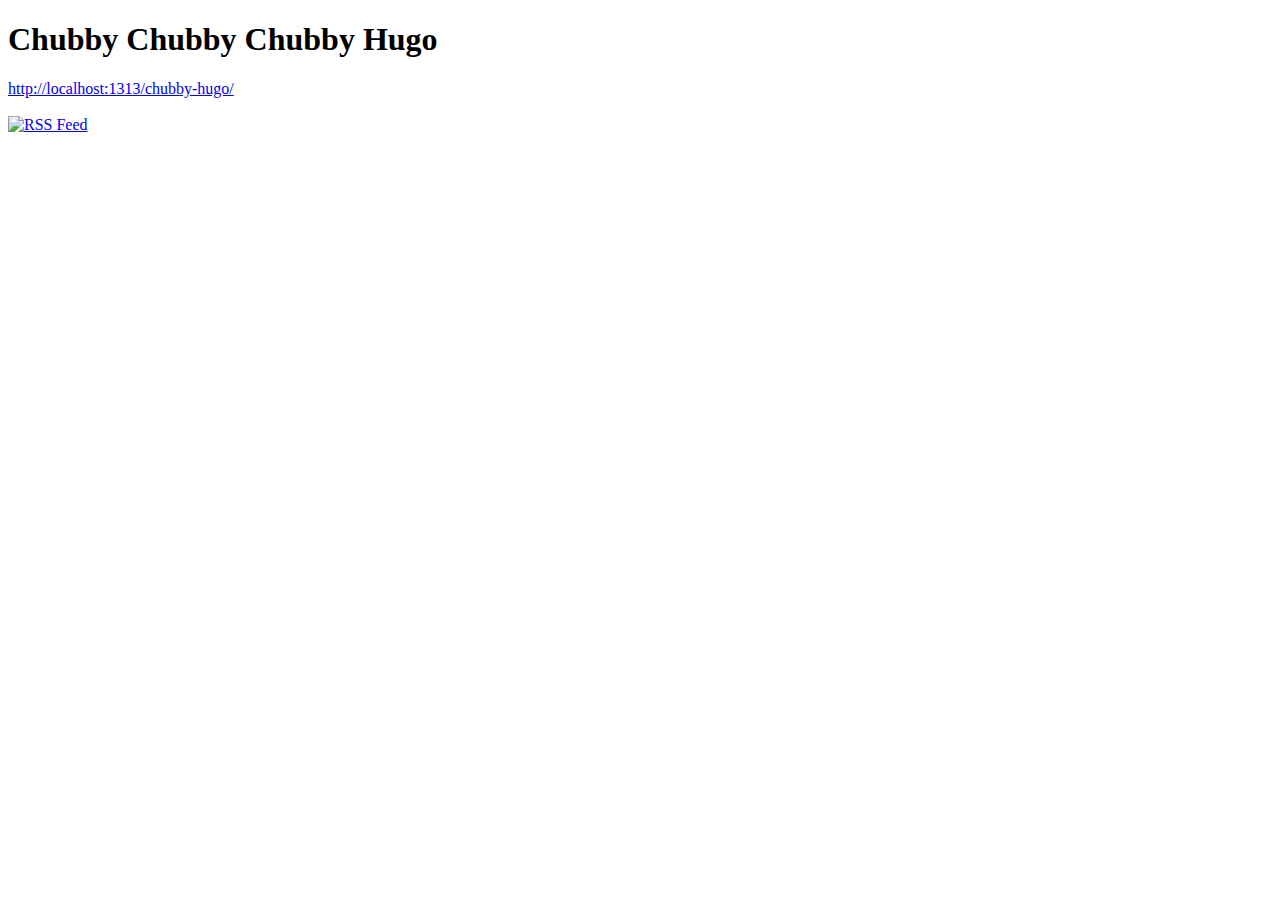
==== public/index.html @ a37f1142 "add public/" ====
<!DOCTYPE html>
<html lang="en">
<head>
	<meta name="generator" content="Hugo 0.134.3"><script src="/chubby-hugo/livereload.js?mindelay=10&amp;v=2&amp;port=1313&amp;path=chubby-hugo/livereload" data-no-instant defer></script>
	<title>Chubby Chubby Chubby Hugo</title>
	<link rel="canonical" href="http://localhost:1313/chubby-hugo/">
	<link rel='alternate' type='application/rss+xml' title="Chubby Chubby Chubby Hugo RSS" href='/index.xml'>
	<link rel='stylesheet' type='text/css' href='/style.css'>
	<link rel="icon" href="/favicon.ico">
	<meta name="description" content="">
	<meta name="viewport" content="width=device-width, initial-scale=1">
	<meta name="robots" content="index, follow">
	<meta charset="utf-8">
</head>
<body>
<main>
<header><h1 id="tag_Chubby Chubby Chubby Hugo">Chubby Chubby Chubby Hugo</h1></header>
<article>

<ul>
</ul>

</article>
</main>

<footer>
	<a href="http://localhost:1313/chubby-hugo/">http://localhost:1313/chubby-hugo/</a><br><br><a href="/index.xml"><img src="/rss.svg" style="max-height:1.5em" alt="RSS Feed" title="Subscribe via RSS for updates."></a>
</footer>

</body>
</html>
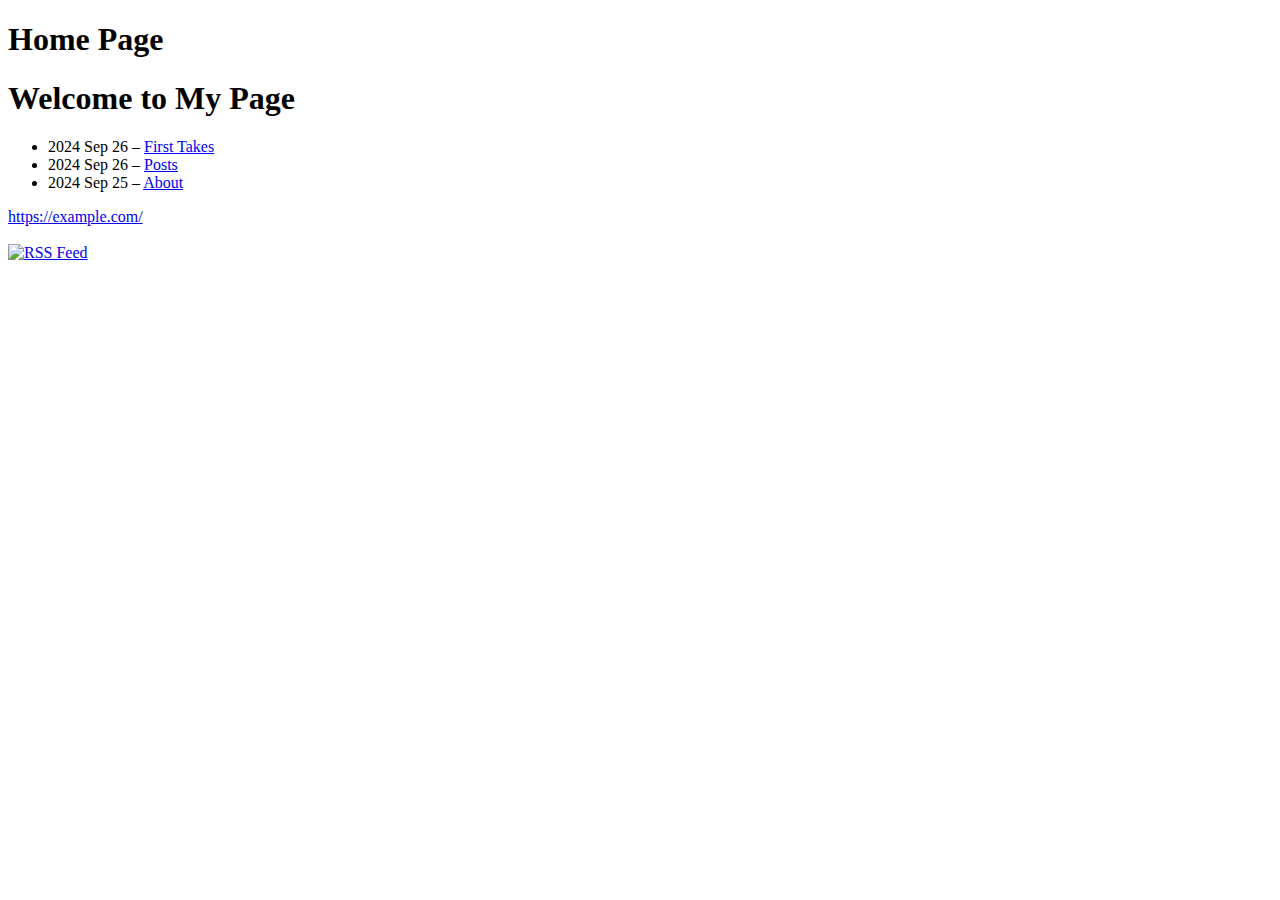
==== commit 769a6f81: "some changes in content and style" ====
--- a/public/index.html
+++ b/public/index.html
@@ -1,30 +1,40 @@
 <!DOCTYPE html>
 <html lang="en">
 <head>
-	<meta name="generator" content="Hugo 0.134.3"><script src="/chubby-hugo/livereload.js?mindelay=10&amp;v=2&amp;port=1313&amp;path=chubby-hugo/livereload" data-no-instant defer></script>
-	<title>Chubby Chubby Chubby Hugo</title>
-	<link rel="canonical" href="http://localhost:1313/chubby-hugo/">
-	<link rel='alternate' type='application/rss+xml' title="Chubby Chubby Chubby Hugo RSS" href='/index.xml'>
+	<meta name="generator" content="Hugo 0.134.3">
+	<title>ABC Chubby Chubby Chubby Hugo</title>
+	<link rel="canonical" href="https://example.com/">
+	<link rel='alternate' type='application/rss+xml' title="ABC Chubby Chubby Chubby Hugo RSS" href='/index.xml'>
 	<link rel='stylesheet' type='text/css' href='/style.css'>
 	<link rel="icon" href="/favicon.ico">
-	<meta name="description" content="">
+	<meta name="description" content="Welcome to My Page">
 	<meta name="viewport" content="width=device-width, initial-scale=1">
 	<meta name="robots" content="index, follow">
 	<meta charset="utf-8">
 </head>
 <body>
 <main>
-<header><h1 id="tag_Chubby Chubby Chubby Hugo">Chubby Chubby Chubby Hugo</h1></header>
+<header><h1 id="tag_Home Page">Home Page</h1></header>
 <article>
+<h1 id="welcome-to-my-page">Welcome to My Page</h1>
 
 <ul>
+<li><time datetime="2024-09-26T10:53:52-05:00">2024 Sep 26</time> &ndash; <a href="/first-takes/">First Takes</a>
+	
+	</li>
+<li><time datetime="2024-09-26T08:37:04-05:00">2024 Sep 26</time> &ndash; <a href="/posts/">Posts</a>
+	
+	</li>
+<li><time datetime="2024-09-25T16:24:33-05:00">2024 Sep 25</time> &ndash; <a href="/about/">About</a>
+	
+	</li>
 </ul>
 
 </article>
 </main>
 
 <footer>
-	<a href="http://localhost:1313/chubby-hugo/">http://localhost:1313/chubby-hugo/</a><br><br><a href="/index.xml"><img src="/rss.svg" style="max-height:1.5em" alt="RSS Feed" title="Subscribe via RSS for updates."></a>
+	<a href="https://example.com/">https://example.com/</a><br><br><a href="/index.xml"><img src="/rss.svg" style="max-height:1.5em" alt="RSS Feed" title="Subscribe via RSS for updates."></a>
 </footer>
 
 </body>
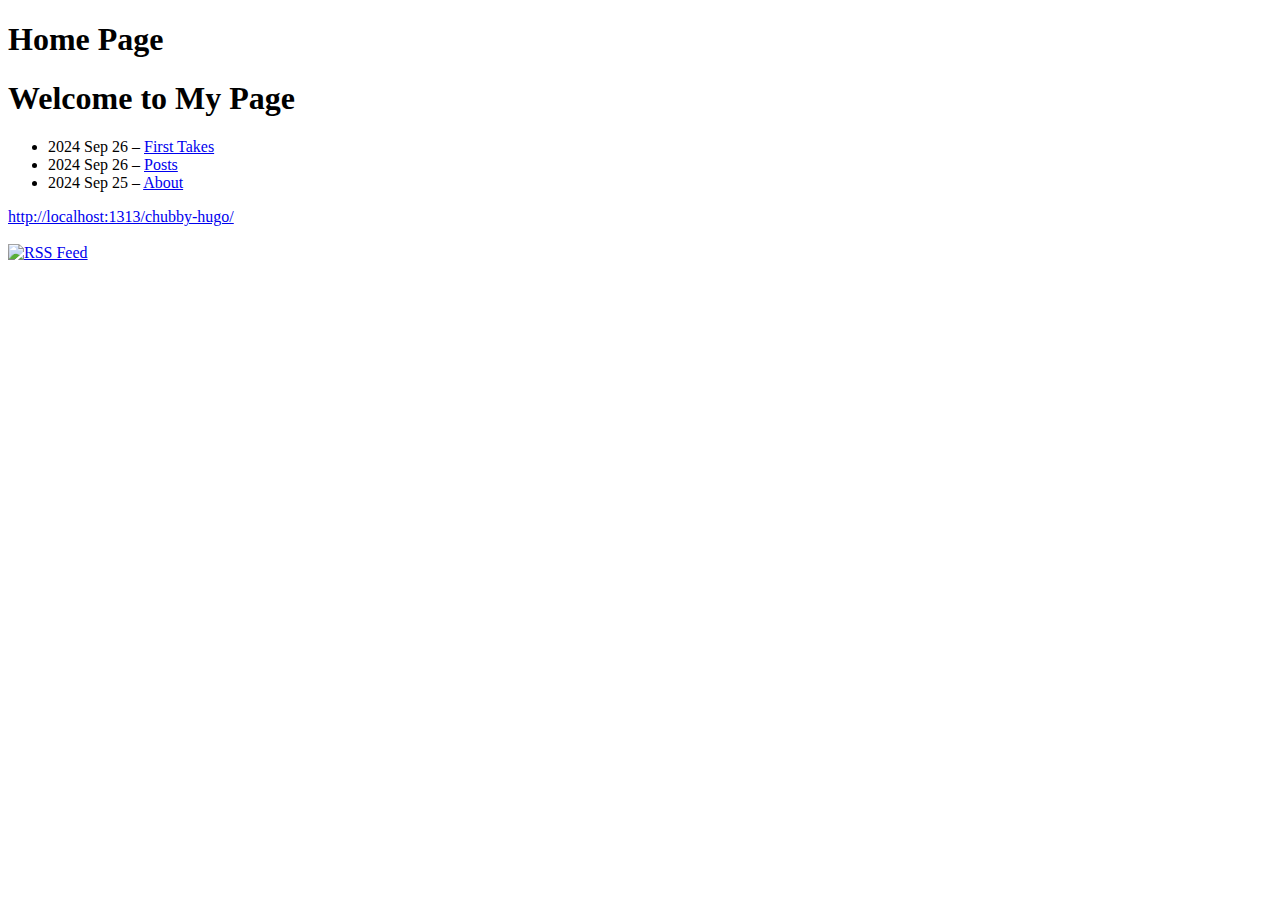
==== commit 3a66cbb2: "some changes in content and style" ====
--- a/public/index.html
+++ b/public/index.html
@@ -1,9 +1,9 @@
 <!DOCTYPE html>
 <html lang="en">
 <head>
-	<meta name="generator" content="Hugo 0.134.3">
+	<meta name="generator" content="Hugo 0.134.3"><script src="/chubby-hugo/livereload.js?mindelay=10&amp;v=2&amp;port=1313&amp;path=chubby-hugo/livereload" data-no-instant defer></script>
 	<title>ABC Chubby Chubby Chubby Hugo</title>
-	<link rel="canonical" href="https://example.com/">
+	<link rel="canonical" href="http://localhost:1313/chubby-hugo/">
 	<link rel='alternate' type='application/rss+xml' title="ABC Chubby Chubby Chubby Hugo RSS" href='/index.xml'>
 	<link rel='stylesheet' type='text/css' href='/style.css'>
 	<link rel="icon" href="/favicon.ico">
@@ -19,13 +19,13 @@
 <h1 id="welcome-to-my-page">Welcome to My Page</h1>
 
 <ul>
-<li><time datetime="2024-09-26T10:53:52-05:00">2024 Sep 26</time> &ndash; <a href="/first-takes/">First Takes</a>
+<li><time datetime="2024-09-26T10:53:52-05:00">2024 Sep 26</time> &ndash; <a href="/chubby-hugo/first-takes/">First Takes</a>
 	
 	</li>
-<li><time datetime="2024-09-26T08:37:04-05:00">2024 Sep 26</time> &ndash; <a href="/posts/">Posts</a>
+<li><time datetime="2024-09-26T08:37:04-05:00">2024 Sep 26</time> &ndash; <a href="/chubby-hugo/posts/">Posts</a>
 	
 	</li>
-<li><time datetime="2024-09-25T16:24:33-05:00">2024 Sep 25</time> &ndash; <a href="/about/">About</a>
+<li><time datetime="2024-09-25T16:24:33-05:00">2024 Sep 25</time> &ndash; <a href="/chubby-hugo/about/">About</a>
 	
 	</li>
 </ul>
@@ -34,7 +34,7 @@
 </main>
 
 <footer>
-	<a href="https://example.com/">https://example.com/</a><br><br><a href="/index.xml"><img src="/rss.svg" style="max-height:1.5em" alt="RSS Feed" title="Subscribe via RSS for updates."></a>
+	<a href="http://localhost:1313/chubby-hugo/">http://localhost:1313/chubby-hugo/</a><br><br><a href="/index.xml"><img src="/rss.svg" style="max-height:1.5em" alt="RSS Feed" title="Subscribe via RSS for updates."></a>
 </footer>
 
 </body>
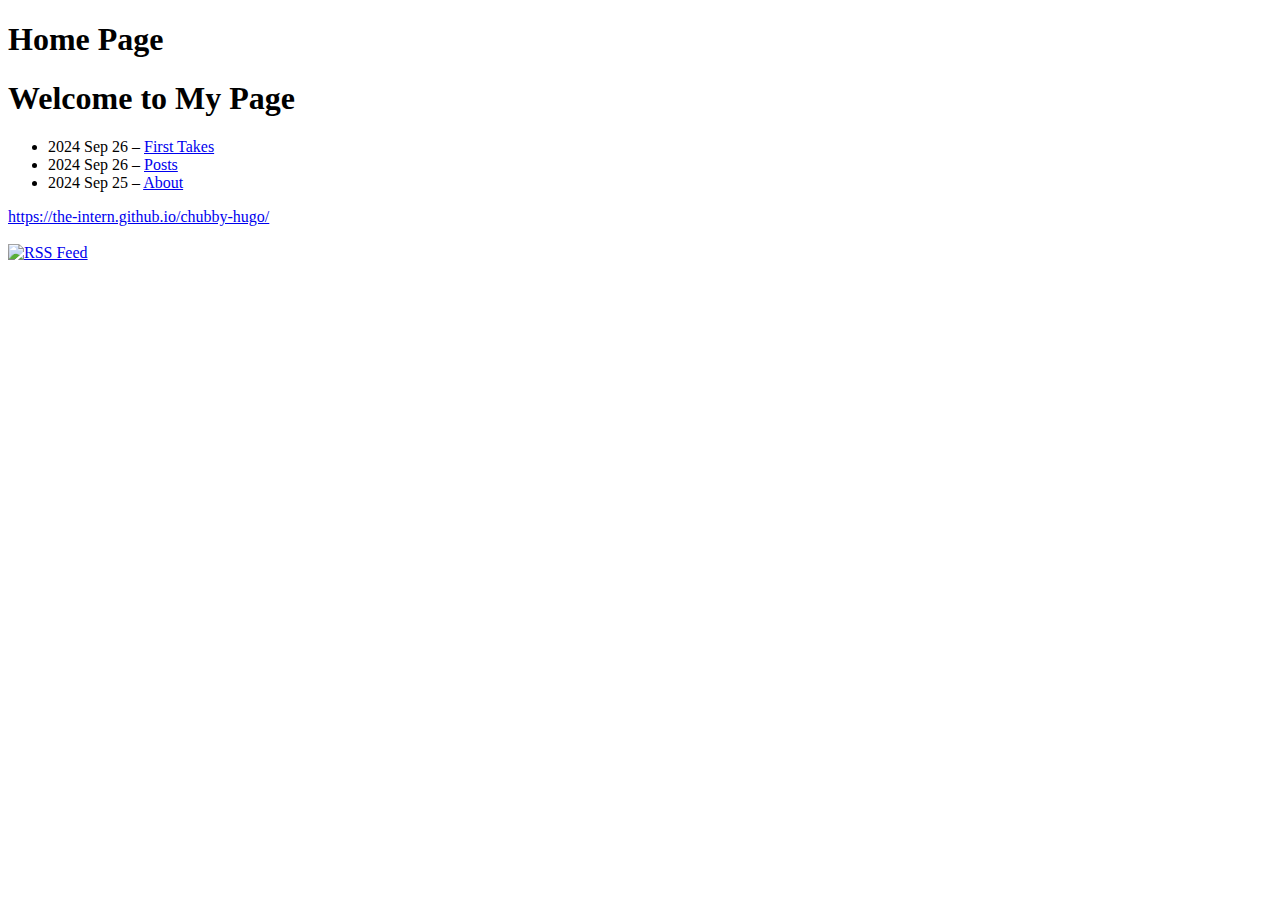
==== commit f1d48f47: "add workflows" ====
--- a/public/index.html
+++ b/public/index.html
@@ -1,9 +1,9 @@
 <!DOCTYPE html>
 <html lang="en">
 <head>
-	<meta name="generator" content="Hugo 0.134.3"><script src="/chubby-hugo/livereload.js?mindelay=10&amp;v=2&amp;port=1313&amp;path=chubby-hugo/livereload" data-no-instant defer></script>
+	<meta name="generator" content="Hugo 0.134.3">
 	<title>ABC Chubby Chubby Chubby Hugo</title>
-	<link rel="canonical" href="http://localhost:1313/chubby-hugo/">
+	<link rel="canonical" href="https://the-intern.github.io/chubby-hugo/">
 	<link rel='alternate' type='application/rss+xml' title="ABC Chubby Chubby Chubby Hugo RSS" href='/index.xml'>
 	<link rel='stylesheet' type='text/css' href='/style.css'>
 	<link rel="icon" href="/favicon.ico">
@@ -34,7 +34,7 @@
 </main>
 
 <footer>
-	<a href="http://localhost:1313/chubby-hugo/">http://localhost:1313/chubby-hugo/</a><br><br><a href="/index.xml"><img src="/rss.svg" style="max-height:1.5em" alt="RSS Feed" title="Subscribe via RSS for updates."></a>
+	<a href="https://the-intern.github.io/chubby-hugo/">https://the-intern.github.io/chubby-hugo/</a><br><br><a href="/index.xml"><img src="/rss.svg" style="max-height:1.5em" alt="RSS Feed" title="Subscribe via RSS for updates."></a>
 </footer>
 
 </body>
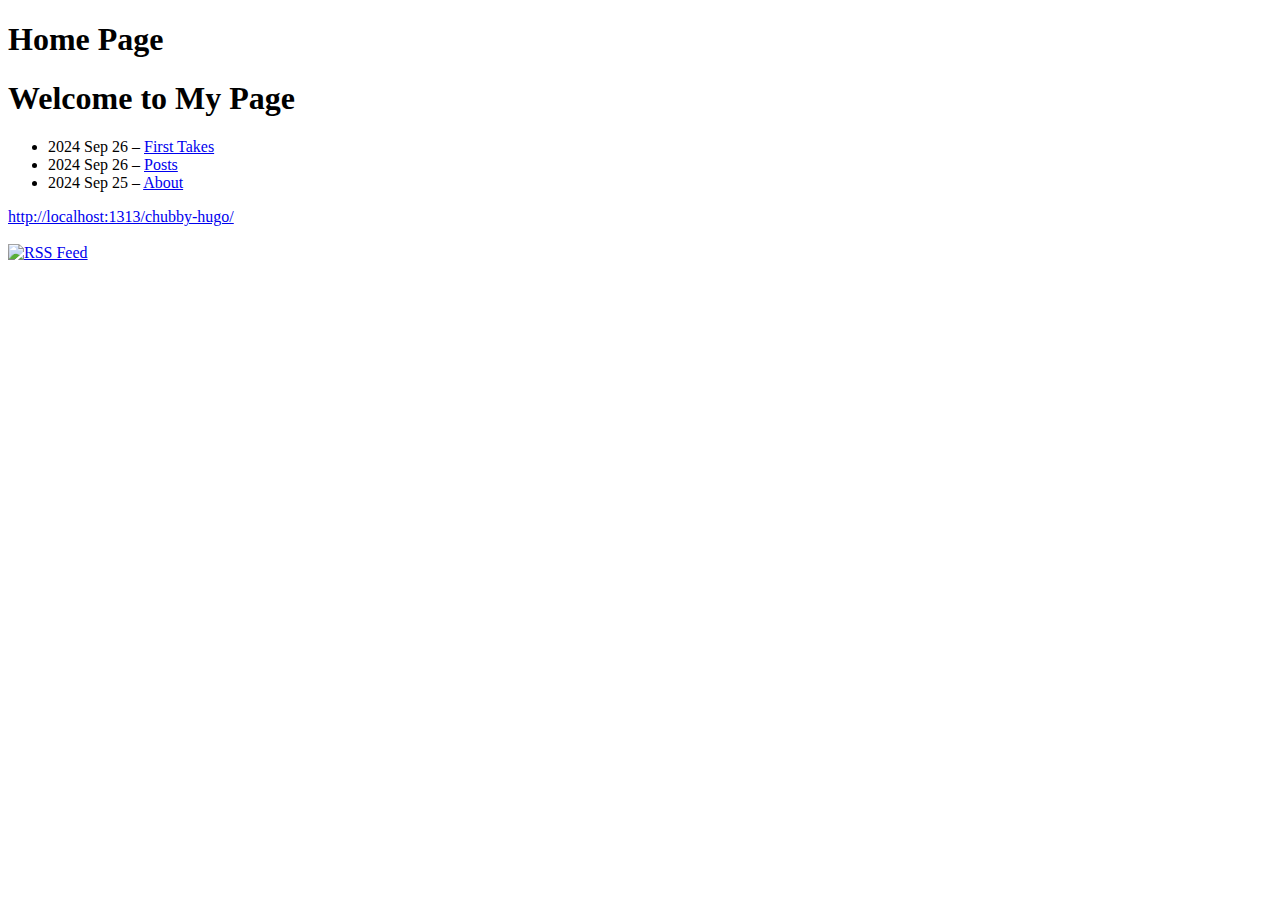
==== commit d846d9ce: "redo submodule" ====
--- a/public/index.html
+++ b/public/index.html
@@ -1,9 +1,9 @@
 <!DOCTYPE html>
 <html lang="en">
 <head>
-	<meta name="generator" content="Hugo 0.134.3">
+	<meta name="generator" content="Hugo 0.134.3"><script src="/chubby-hugo/livereload.js?mindelay=10&amp;v=2&amp;port=1313&amp;path=chubby-hugo/livereload" data-no-instant defer></script>
 	<title>ABC Chubby Chubby Chubby Hugo</title>
-	<link rel="canonical" href="https://the-intern.github.io/chubby-hugo/">
+	<link rel="canonical" href="http://localhost:1313/chubby-hugo/">
 	<link rel='alternate' type='application/rss+xml' title="ABC Chubby Chubby Chubby Hugo RSS" href='/index.xml'>
 	<link rel='stylesheet' type='text/css' href='/style.css'>
 	<link rel="icon" href="/favicon.ico">
@@ -34,7 +34,7 @@
 </main>
 
 <footer>
-	<a href="https://the-intern.github.io/chubby-hugo/">https://the-intern.github.io/chubby-hugo/</a><br><br><a href="/index.xml"><img src="/rss.svg" style="max-height:1.5em" alt="RSS Feed" title="Subscribe via RSS for updates."></a>
+	<a href="http://localhost:1313/chubby-hugo/">http://localhost:1313/chubby-hugo/</a><br><br><a href="/index.xml"><img src="/rss.svg" style="max-height:1.5em" alt="RSS Feed" title="Subscribe via RSS for updates."></a>
 </footer>
 
 </body>
